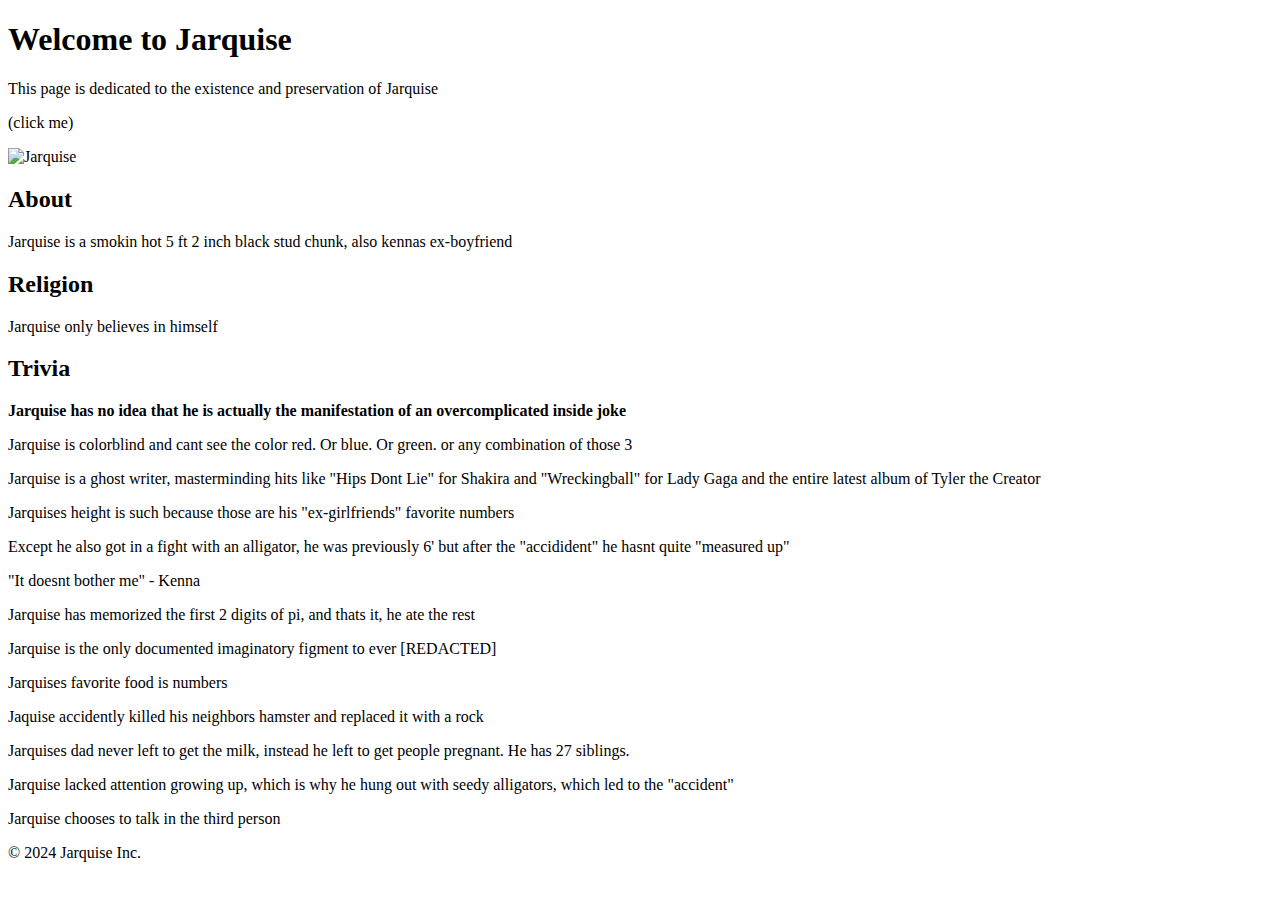
==== jarquisesite.html @ 0aa4615c "Add files via upload" ====
<!DOCTYPE html>
<html lang="en">
<head>
    <meta charset="UTF-8">
    <meta name="viewport" content="width=device-width, initial-scale=1.0">
   
    <link rel="stylesheet" href="/Users/jacobparra/jarquisestyles.css">
    <script src="javaquise.js" defer></script>
    <title>Jarquise</title>

</head>
<body>
    <header>
        <h1>Welcome to Jarquise</h1>
        <p>This page is dedicated to the existence and preservation of Jarquise</p>
    </header>
    <main>
        <p>(click me)</p>
        <img id="image" src="/Users/jacobparra/Downloads/Jarquise.jpeg" alt="Jarquise" width="671" height="244">
        <!-- Add more content here -->

        <h2>About</h2>
            <p>Jarquise is a smokin hot 5 ft 2 inch black stud chunk, also kennas ex-boyfriend</p>
        <h2>Religion</h2>
            <p>Jarquise only believes in himself</p>
        <h2>Trivia</h2>
        <strong>Jarquise has no idea that he is actually the manifestation of an overcomplicated inside joke</strong>
        <p>Jarquise is colorblind and cant see the color red. Or blue. Or green. or any combination of those 3</p>
        <p>Jarquise is a ghost writer, masterminding hits like "Hips Dont Lie" for Shakira and "Wreckingball" for Lady Gaga and the entire latest album of Tyler the Creator</p>
        <p>Jarquises height is such because those are his "ex-girlfriends" favorite numbers</p>
        <p>Except he also got in a fight with an alligator, he was previously 6' but after the "accidident" he hasnt quite "measured up"</p>
        <p>"It doesnt bother me" - Kenna</p>
        <p>Jarquise has memorized the first 2 digits of pi, and thats it, he ate the rest</p>
        <p>Jarquise is the only documented imaginatory figment to ever [REDACTED]</p>
        <p>Jarquises favorite food is numbers</p>
        <p>Jaquise accidently killed his neighbors hamster and replaced it with a rock</p>
        <p>Jarquises dad never left to get the milk, instead he left to get people pregnant. He has 27 siblings.</p>
        <p>Jarquise lacked attention growing up, which is why he hung out with seedy alligators, which led to the "accident"</p>
        <p>Jarquise chooses to talk in the third person</p>

    </main>
    <footer>
        <p>&copy; 2024 Jarquise Inc.</p>
    </footer>
</body>
</html>
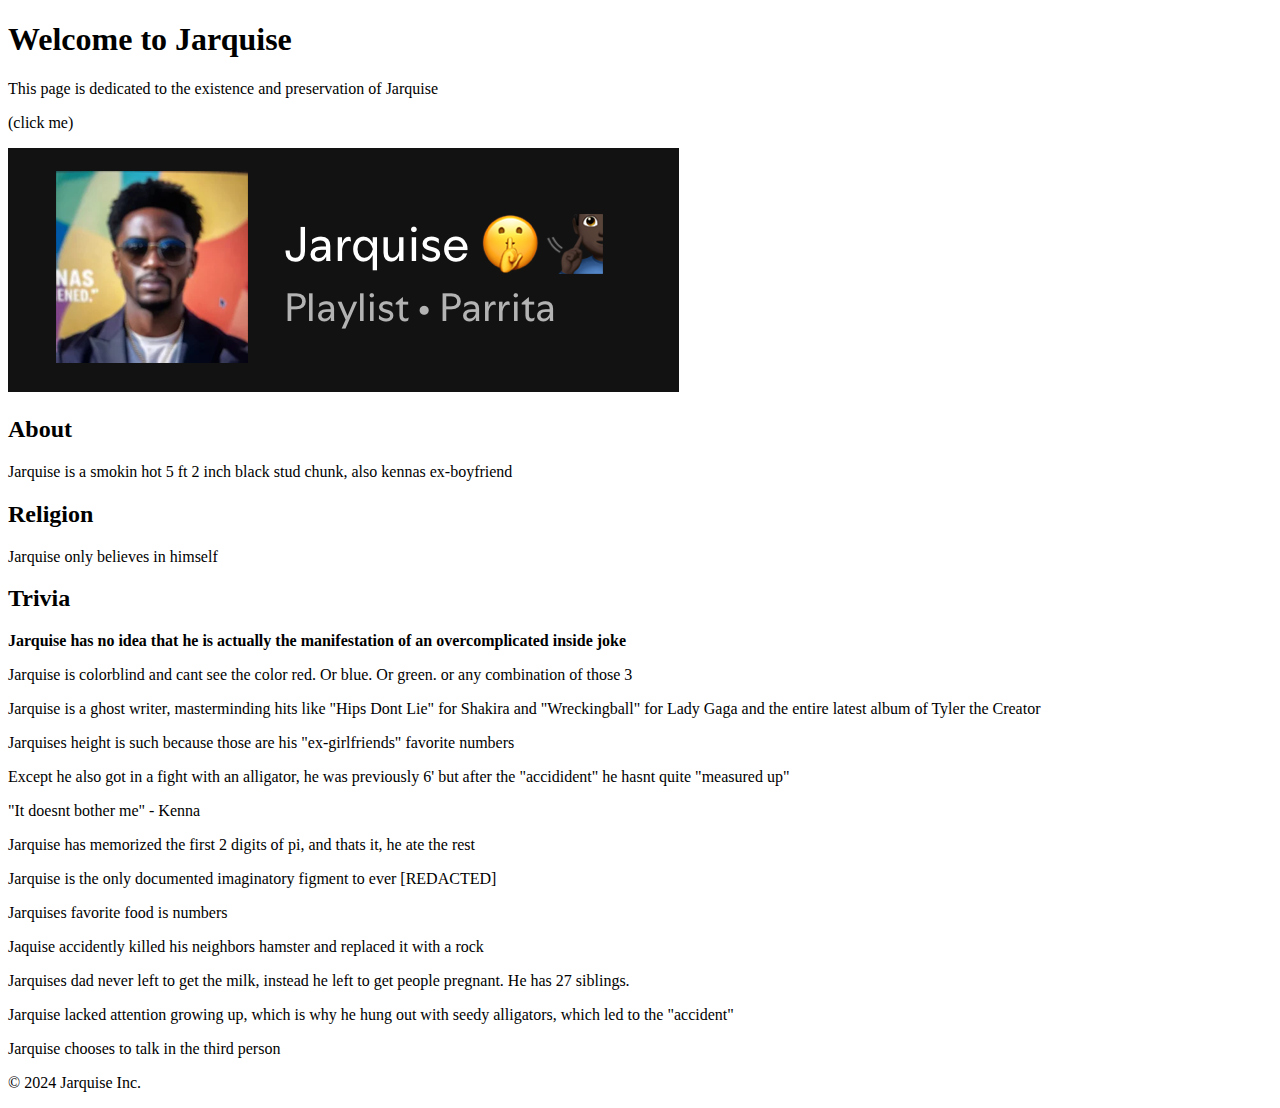
==== commit d0c90204: "Update jarquisesite.html" ====
--- a/jarquisesite.html
+++ b/jarquisesite.html
@@ -16,7 +16,7 @@
     </header>
     <main>
         <p>(click me)</p>
-        <img id="image" src="/Users/jacobparra/Downloads/Jarquise.jpeg" alt="Jarquise" width="671" height="244">
+        <img id="image" src="/Jarquise.jpeg" alt="Jarquise" width="671" height="244">
         <!-- Add more content here -->
 
         <h2>About</h2>
@@ -43,4 +43,4 @@
         <p>&copy; 2024 Jarquise Inc.</p>
     </footer>
 </body>
-</html>+</html>
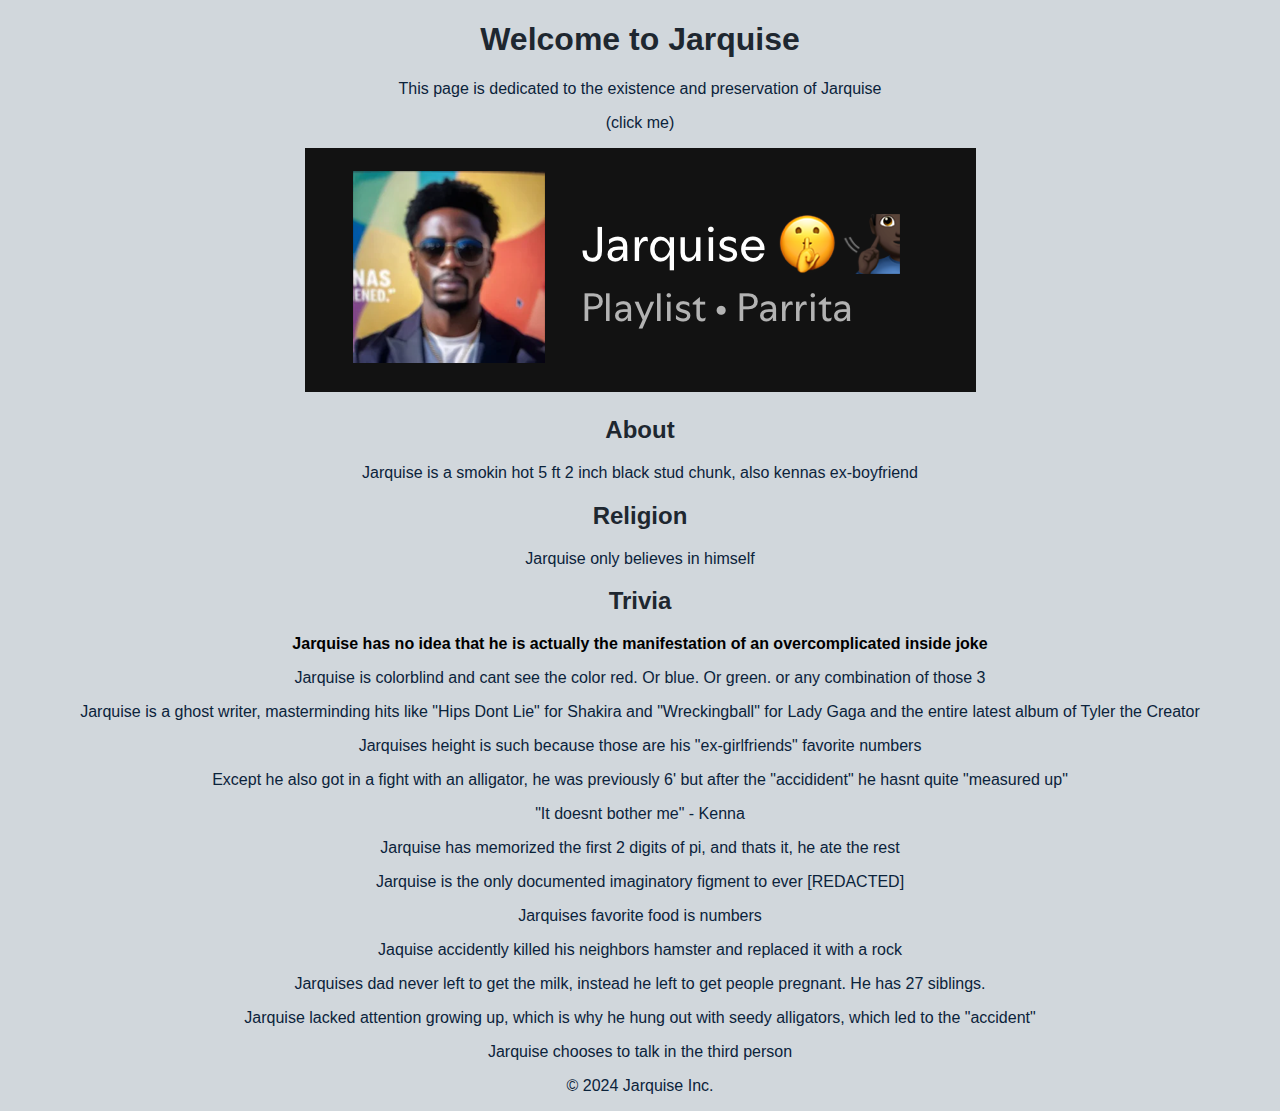
==== commit 23fca9dd: "Update jarquisesite.html" ====
--- a/jarquisesite.html
+++ b/jarquisesite.html
@@ -4,7 +4,7 @@
     <meta charset="UTF-8">
     <meta name="viewport" content="width=device-width, initial-scale=1.0">
    
-    <link rel="stylesheet" href="/Users/jacobparra/jarquisestyles.css">
+    <link rel="stylesheet" href="styles.css">
     <script src="javaquise.js" defer></script>
     <title>Jarquise</title>
 
--- a/styles.css
+++ b/styles.css
@@ -0,0 +1,22 @@
+body {
+    background-color: #d1d7dc;
+}
+h1 {
+    color: #1e2730;
+}
+h2 {
+    color: #1e2730;
+}
+
+p {
+    color: #0b233b
+}
+
+body {
+    font-family: Arial, sans-serif;
+    text-align: center;
+}
+
+#image {
+    transition: transform 0.2s ease; /* Smooth transition */
+}